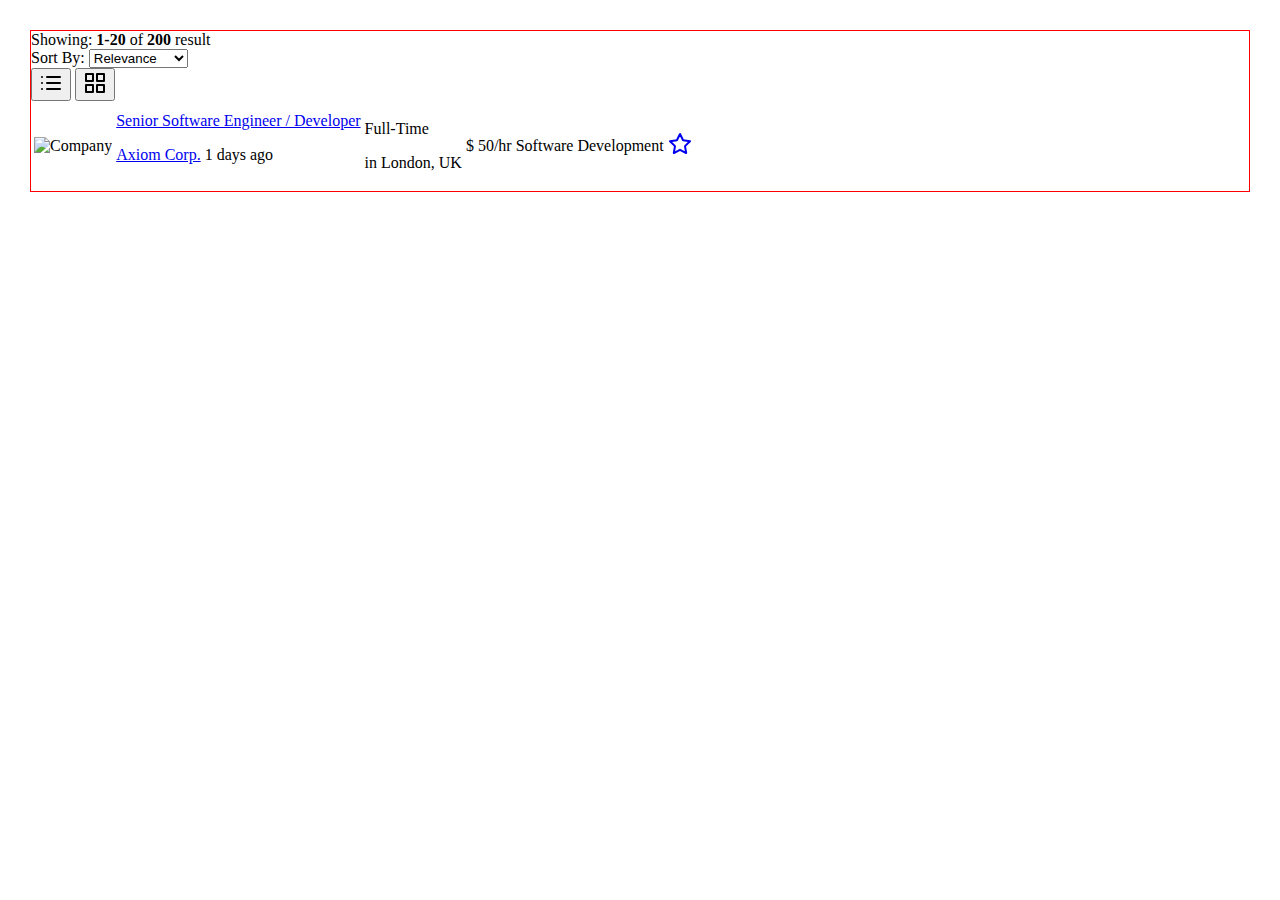
==== src/main/resources/templates/view/main/index.html @ 393d7413 "#Init Commit - thymeleaf layout  적용 및  css 적용" ====
<!DOCTYPE html>
<!-- Default Layout Import-->
<html lang="en"
      xmlns:th="http://www.thymeleaf.org"
      xmlns:layout="http://www.ultraq.net.nz/thymeleaf/layout"
      layout:decorate="~{layout/defaultLayout}"
      layout:fragment="Content"
>
<head>
    <title>테스트 페이지 </title>

    <!-- inline CSS 영역-->
    <style th:inline="css" type="text/css">
        body {
            margin: 30px;
            border: 1px solid red;
        }
    </style>

    <!-- inline JS 영역-->
    <script th:inline="javascript" type="text/javascript">
        $(document).ready(() => {
            alert("페이지가 시작됩니다.")
        });
    </script>
</head>

<body>
<div class="row">
    <div class="col-12">
        <div class="card card-margin">
            <div class="card-body">
                <div class="row search-body">
                    <div class="col-lg-12">
                        <div class="search-result">
                            <div class="result-header">
                                <div class="row">
                                    <div class="col-lg-6">
                                        <div class="records">Showing: <b>1-20</b> of <b>200</b> result</div>
                                    </div>
                                    <div class="col-lg-6">
                                        <div class="result-actions">
                                            <div class="result-sorting">
                                                <span>Sort By:</span>
                                                <select class="form-control border-0" id="exampleOption">
                                                    <option value="1">Relevance</option>
                                                    <option value="2">Names (A-Z)</option>
                                                    <option value="3">Names (Z-A)</option>
                                                </select>
                                            </div>
                                            <div class="result-views">
                                                <button type="button" class="btn btn-soft-base btn-icon">
                                                    <svg
                                                            xmlns="http://www.w3.org/2000/svg"
                                                            width="24"
                                                            height="24"
                                                            viewBox="0 0 24 24"
                                                            fill="none"
                                                            stroke="currentColor"
                                                            stroke-width="2"
                                                            stroke-linecap="round"
                                                            stroke-linejoin="round"
                                                            class="feather feather-list"
                                                    >
                                                        <line x1="8" y1="6" x2="21" y2="6"></line>
                                                        <line x1="8" y1="12" x2="21" y2="12"></line>
                                                        <line x1="8" y1="18" x2="21" y2="18"></line>
                                                        <line x1="3" y1="6" x2="3" y2="6"></line>
                                                        <line x1="3" y1="12" x2="3" y2="12"></line>
                                                        <line x1="3" y1="18" x2="3" y2="18"></line>
                                                    </svg>
                                                </button>
                                                <button type="button" class="btn btn-soft-base btn-icon">
                                                    <svg
                                                            xmlns="http://www.w3.org/2000/svg"
                                                            width="24"
                                                            height="24"
                                                            viewBox="0 0 24 24"
                                                            fill="none"
                                                            stroke="currentColor"
                                                            stroke-width="2"
                                                            stroke-linecap="round"
                                                            stroke-linejoin="round"
                                                            class="feather feather-grid"
                                                    >
                                                        <rect x="3" y="3" width="7" height="7"></rect>
                                                        <rect x="14" y="3" width="7" height="7"></rect>
                                                        <rect x="14" y="14" width="7" height="7"></rect>
                                                        <rect x="3" y="14" width="7" height="7"></rect>
                                                    </svg>
                                                </button>
                                            </div>
                                        </div>
                                    </div>
                                </div>
                            </div>
                            <div class="result-body">
                                <div class="table-responsive">
                                    <table class="table widget-26">
                                        <tbody>
                                        <tr>
                                            <td>
                                                <div class="widget-26-job-emp-img">
                                                    <img src="https://bootdey.com/img/Content/avatar/avatar5.png" alt="Company" />
                                                </div>
                                            </td>
                                            <td>
                                                <div class="widget-26-job-title">
                                                    <a href="#">Senior Software Engineer / Developer</a>
                                                    <p class="m-0"><a href="#" class="employer-name">Axiom Corp.</a> <span class="text-muted time">1 days ago</span></p>
                                                </div>
                                            </td>
                                            <td>
                                                <div class="widget-26-job-info">
                                                    <p class="type m-0">Full-Time</p>
                                                    <p class="text-muted m-0">in <span class="location">London, UK</span></p>
                                                </div>
                                            </td>
                                            <td>
                                                <div class="widget-26-job-salary">$ 50/hr</div>
                                            </td>
                                            <td>
                                                <div class="widget-26-job-category bg-soft-base">
                                                    <i class="indicator bg-base"></i>
                                                    <span>Software Development</span>
                                                </div>
                                            </td>
                                            <td>
                                                <div class="widget-26-job-starred">
                                                    <a href="#">
                                                        <svg
                                                                xmlns="http://www.w3.org/2000/svg"
                                                                width="24"
                                                                height="24"
                                                                viewBox="0 0 24 24"
                                                                fill="none"
                                                                stroke="currentColor"
                                                                stroke-width="2"
                                                                stroke-linecap="round"
                                                                stroke-linejoin="round"
                                                                class="feather feather-star"
                                                        >
                                                            <polygon points="12 2 15.09 8.26 22 9.27 17 14.14 18.18 21.02 12 17.77 5.82 21.02 7 14.14 2 9.27 8.91 8.26 12 2"></polygon>
                                                        </svg>
                                                    </a>
                                                </div>
                                            </td>
                                        </tr>

                                        </tbody>
                                    </table>
                                </div>
                            </div>
                        </div>
                    </div>
                </div>
                <!--<nav class="d-flex justify-content-center">
                    <ul class="pagination pagination-base pagination-boxed pagination-square mb-0">
                        <li class="page-item">
                            <a class="page-link no-border" href="#">
                                <span aria-hidden="true">«</span>
                                <span class="sr-only">Previous</span>
                            </a>
                        </li>
                        <li class="page-item active"><a class="page-link no-border" href="#">1</a></li>
                        <li class="page-item"><a class="page-link no-border" href="#">2</a></li>
                        <li class="page-item"><a class="page-link no-border" href="#">3</a></li>
                        <li class="page-item"><a class="page-link no-border" href="#">4</a></li>
                        <li class="page-item">
                            <a class="page-link no-border" href="#">
                                <span aria-hidden="true">»</span>
                                <span class="sr-only">Next</span>
                            </a>
                        </li>
                    </ul>
                </nav>-->
            </div>
        </div>
    </div>

</body>
</html>
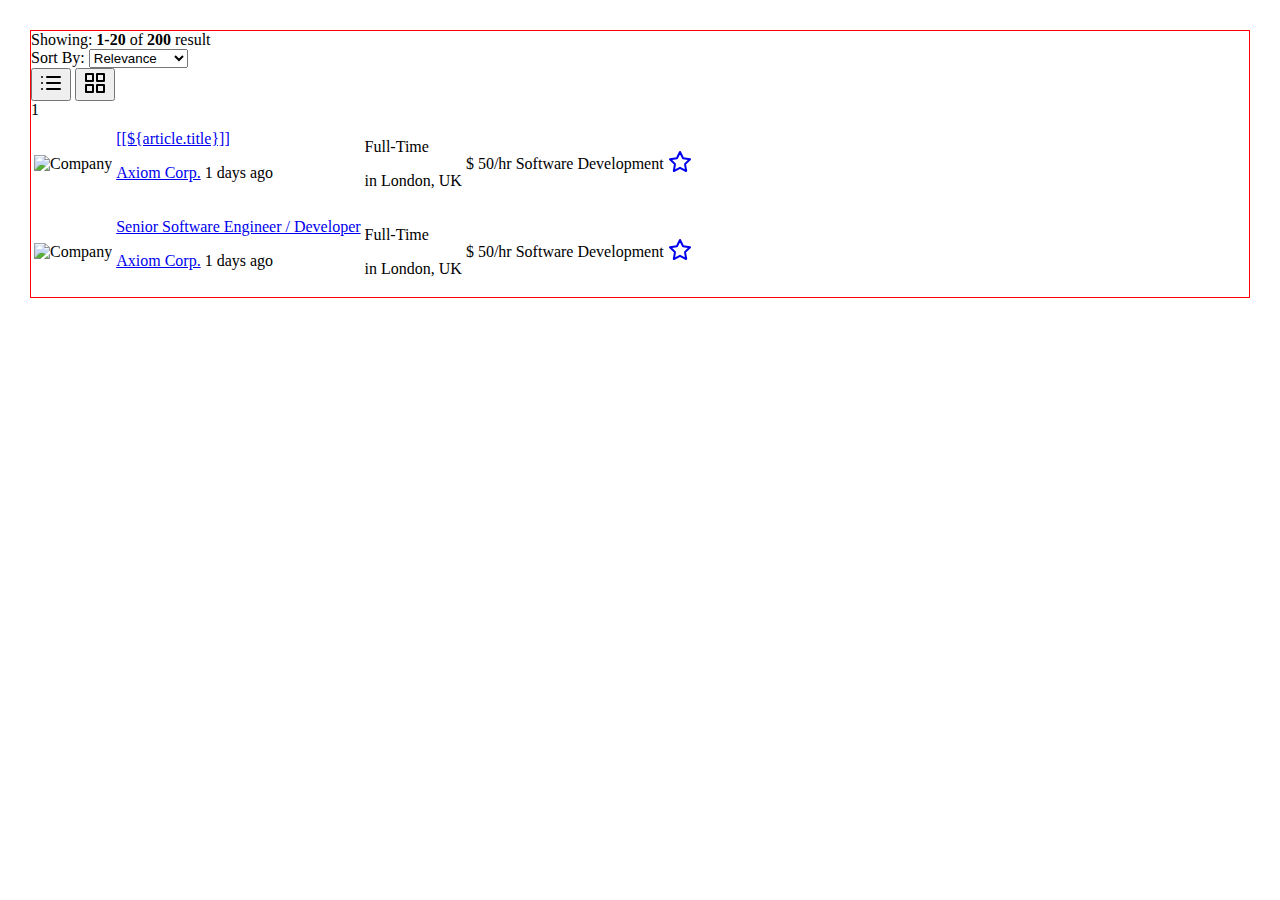
==== commit 6574dcbf: "#Paging 처리 관련 1차 커밋" ====
--- a/src/main/resources/templates/view/main/index.html
+++ b/src/main/resources/templates/view/main/index.html
@@ -4,7 +4,7 @@
       xmlns:th="http://www.thymeleaf.org"
       xmlns:layout="http://www.ultraq.net.nz/thymeleaf/layout"
       layout:decorate="~{layout/defaultLayout}"
-      layout:fragment="Content"
+      layout:fragment="content"
 >
 <head>
     <title>테스트 페이지 </title>
@@ -98,7 +98,12 @@
                                 <div class="table-responsive">
                                     <table class="table widget-26">
                                         <tbody>
-                                        <tr>
+
+                                        <th:block th:if="${list.size > 0}">
+
+                                        </th:block>
+                                        <tr th:each="article : ${list.?}">
+                                            1
                                             <td>
                                                 <div class="widget-26-job-emp-img">
                                                     <img src="https://bootdey.com/img/Content/avatar/avatar5.png" alt="Company" />
@@ -106,7 +111,7 @@
                                             </td>
                                             <td>
                                                 <div class="widget-26-job-title">
-                                                    <a href="#">Senior Software Engineer / Developer</a>
+                                                    <a href="#">[[${article.title}]]</a>
                                                     <p class="m-0"><a href="#" class="employer-name">Axiom Corp.</a> <span class="text-muted time">1 days ago</span></p>
                                                 </div>
                                             </td>
@@ -146,6 +151,55 @@
                                                 </div>
                                             </td>
                                         </tr>
+                                        <tr th:each="article : ${list}">
+                                            <td>
+                                                <div class="widget-26-job-emp-img">
+                                                    <img src="https://bootdey.com/img/Content/avatar/avatar5.png" alt="Company" />
+                                                </div>
+                                            </td>
+                                            <td>
+                                                <div class="widget-26-job-title">
+                                                    <a href="#">Senior Software Engineer / Developer</a>
+                                                    <p class="m-0"><a href="#" class="employer-name">Axiom Corp.</a> <span class="text-muted time">1 days ago</span></p>
+                                                </div>
+                                            </td>
+                                            <td>
+                                                <div class="widget-26-job-info">
+                                                    <p class="type m-0">Full-Time</p>
+                                                    <p class="text-muted m-0">in <span class="location">London, UK</span></p>
+                                                </div>
+                                            </td>
+                                            <td>
+                                                <div class="widget-26-job-salary">$ 50/hr</div>
+                                            </td>
+                                            <td>
+                                                <div class="widget-26-job-category bg-soft-base">
+                                                    <i class="indicator bg-base"></i>
+                                                    <span>Software Development</span>
+                                                </div>
+                                            </td>
+                                            <td>
+                                                <div class="widget-26-job-starred">
+                                                    <a href="#">
+                                                        <svg
+                                                                xmlns="http://www.w3.org/2000/svg"
+                                                                width="24"
+                                                                height="24"
+                                                                viewBox="0 0 24 24"
+                                                                fill="none"
+                                                                stroke="currentColor"
+                                                                stroke-width="2"
+                                                                stroke-linecap="round"
+                                                                stroke-linejoin="round"
+                                                                class="feather feather-star"
+                                                        >
+                                                            <polygon points="12 2 15.09 8.26 22 9.27 17 14.14 18.18 21.02 12 17.77 5.82 21.02 7 14.14 2 9.27 8.91 8.26 12 2"></polygon>
+                                                        </svg>
+                                                    </a>
+                                                </div>
+                                            </td>
+                                        </tr>
+
 
                                         </tbody>
                                     </table>
